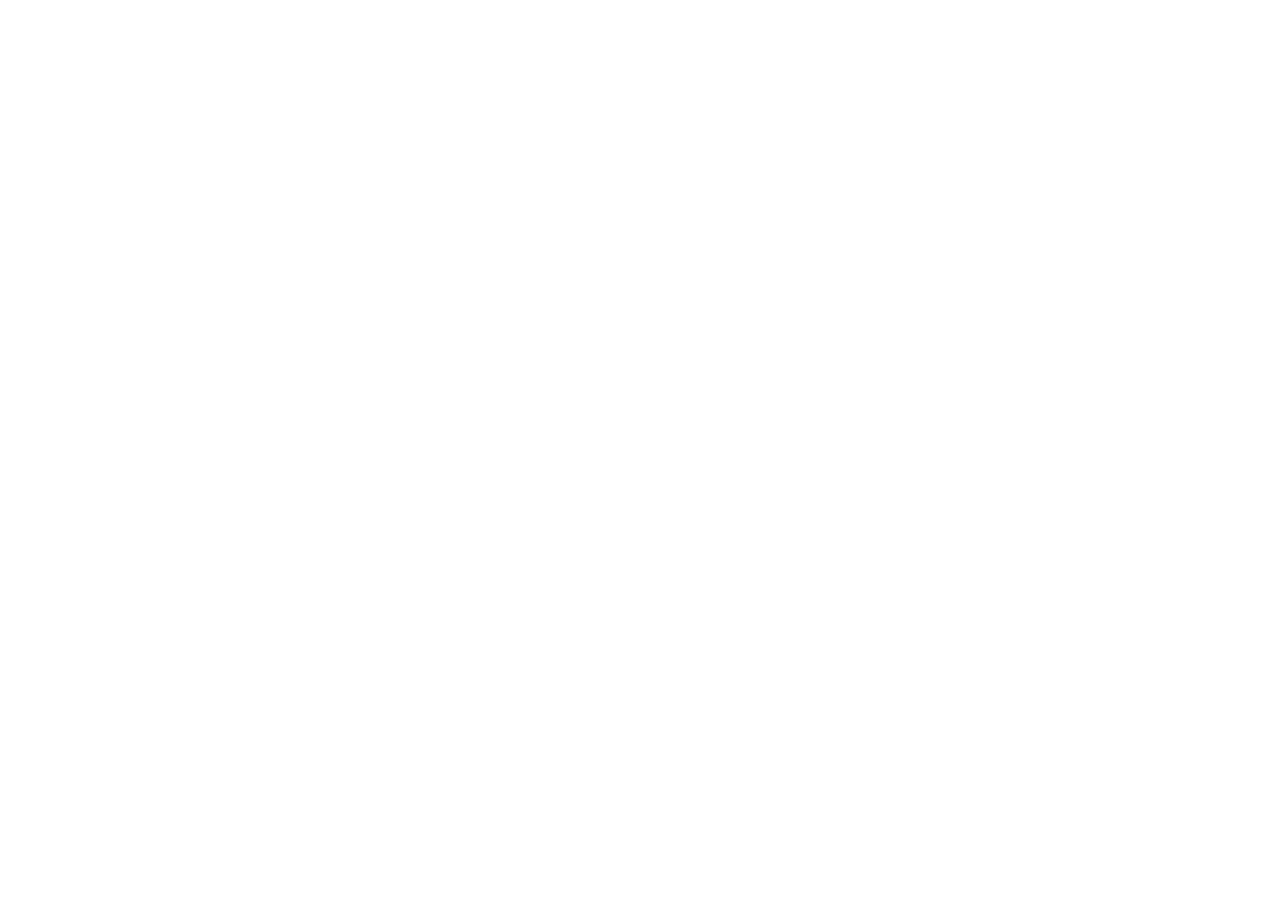
==== dz 1/1_1/index.html @ a68150cc "1_1" ====
<!DOCTYPE html>
<html lang="en">
<head>
  <meta charset="UTF-8">
  <meta name="viewport" content="width=device-width, initial-scale=1.0">
  <title>Document</title>
</head>
<body>
  
  <script src="script.js"></script>
</body>
</html>
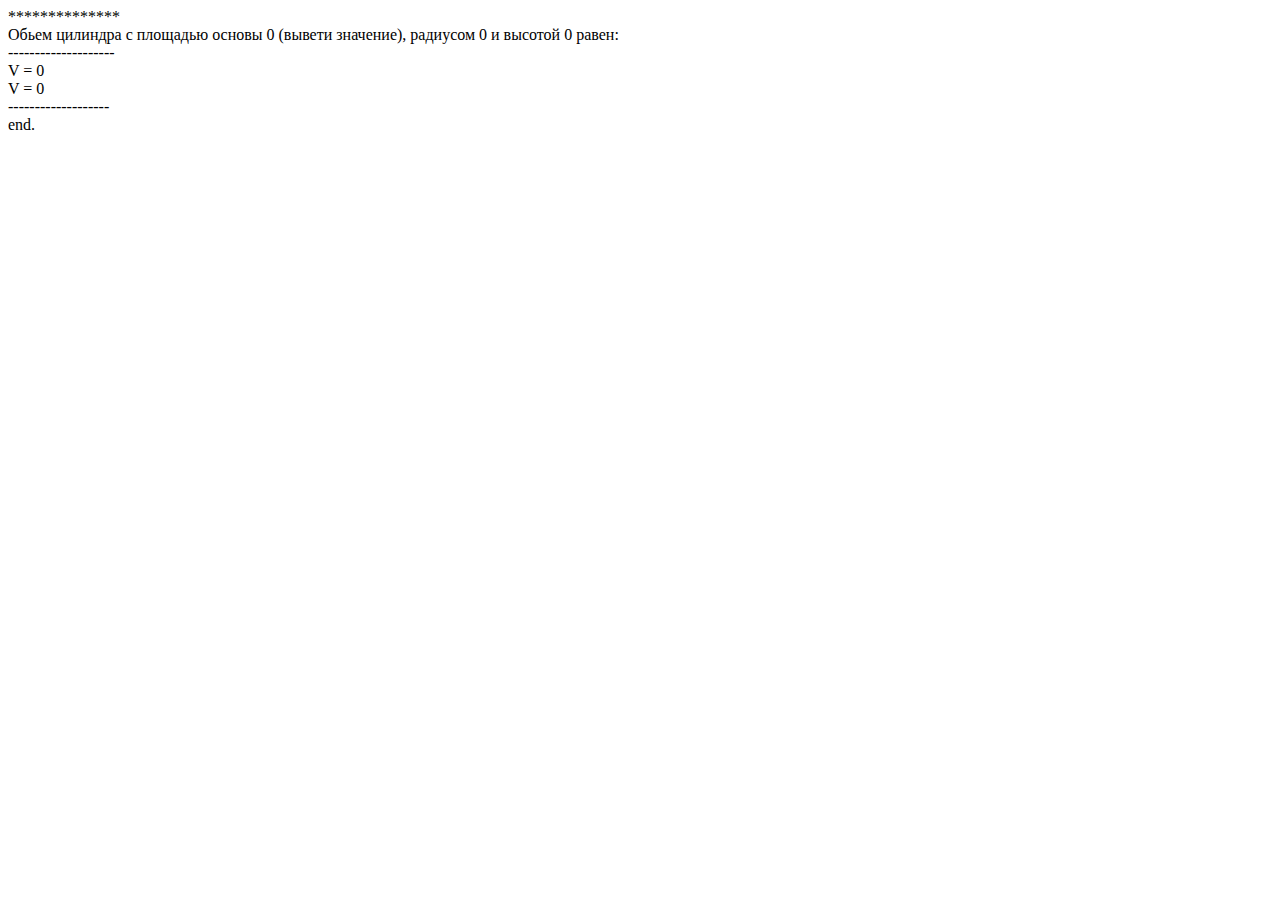
==== commit 2bb2527b: "fix 1_1" ====
--- a/dz 1/1_1/index.html
+++ b/dz 1/1_1/index.html
@@ -8,5 +8,14 @@
 <body>
   
   <script src="script.js"></script>
+  <script>
+    document.write('************** <br \/>');
+    document.write(`Обьем цилиндра с площадью основы ${s} (вывети значение), радиусом ${r} и высотой ${h} равен: <br \/>`)
+    document.write('-------------------- <br \/>');
+    document.write(`V = ${v1} <br \/>`);
+    document.write(`V = ${v2} <br \/>`);
+    document.write('------------------- <br \/>');
+    document.write('end. <br \/>');
+  </script>
 </body>
 </html>